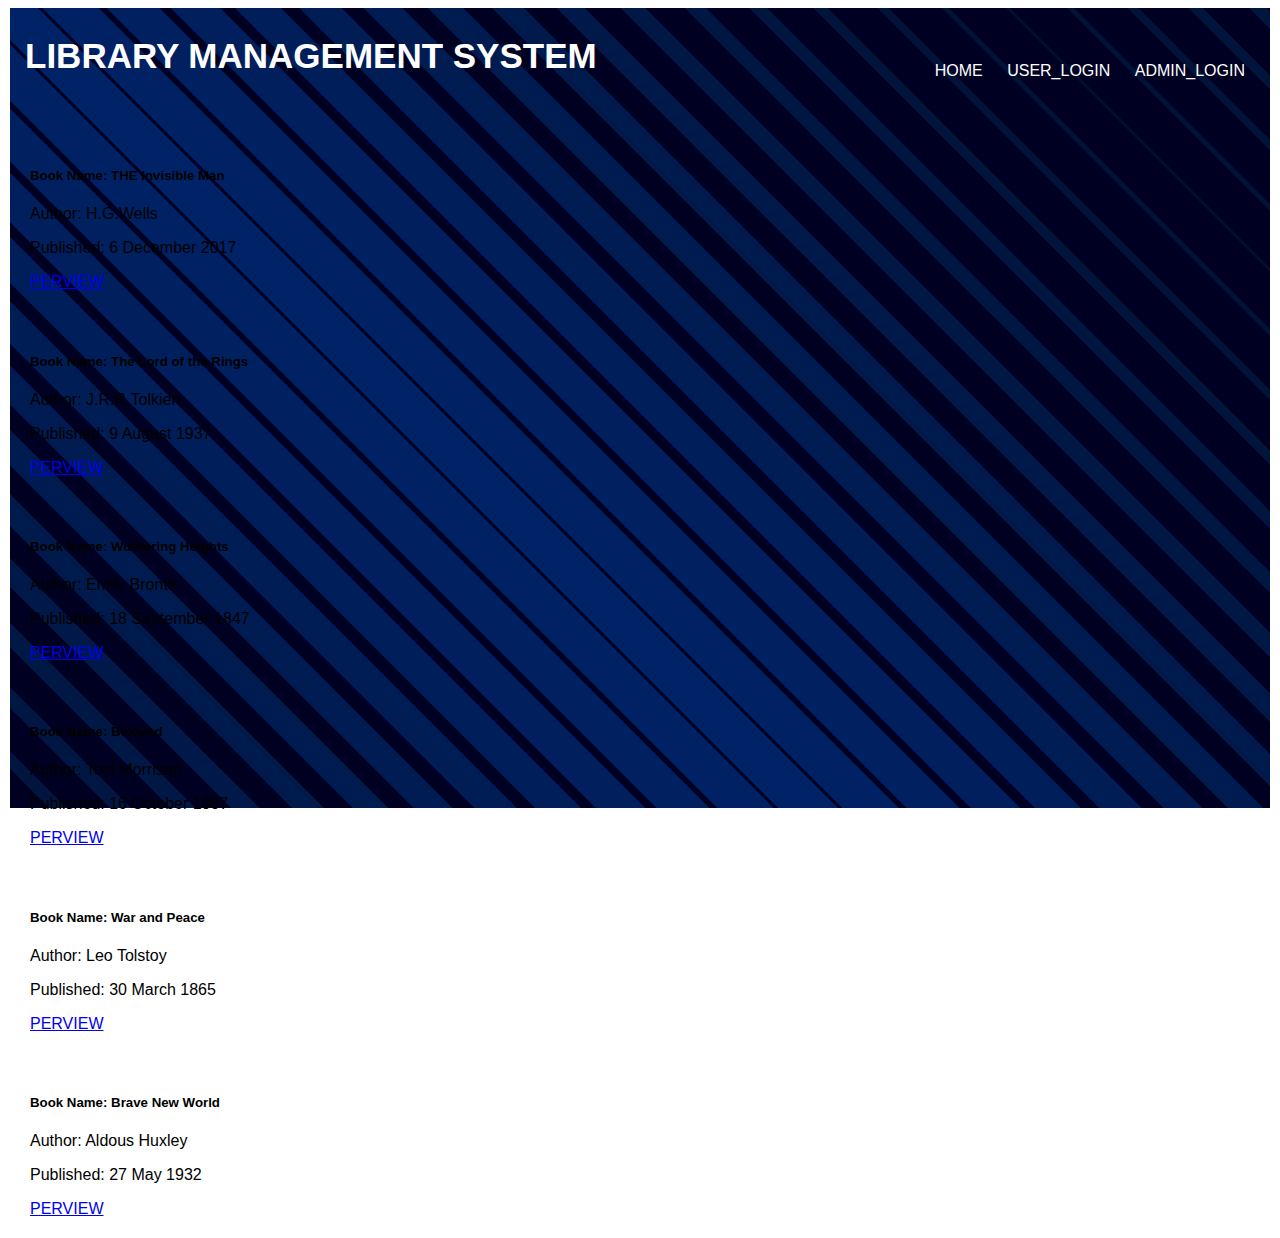
==== preview.html @ 1f0638f8 "first code" ====
<!DOCTYPE html>
<html lang="en">
<head>
    <link rel="stylesheet" href="style.css">
    <link href="https://cdn.jsdelivr.net/npm/bootstrap@5.3.0/dist/css/bootstrap.min.css" rel="stylesheet" integrity="sha384-9ndCyUaIbzAi2FUVXJi0CjmCapSmO7SnpJef0486qhLnuZ2cdeRhO02iuK6FUUVM" crossorigin="anonymous">

    <meta charset="UTF-8">
    <meta http-equiv="X-UA-Compatible" content="IE=edge">
    <meta name="viewport" content="width=device-width, initial-scale=1.0">
    <title>Document</title>
</head>
<body>
    
    <footer style="height: 800px;"><br>
      <h1 style="margin-top: 0px;margin-left: 5px; font-size: 35px;color: white;">LIBRARY MANAGEMENT SYSTEM</h1>
            <nav style="margin-top: -5px;margin-left: 10px;">
                <ul>
                    <li><a href="index.html">HOME</a></li>
                    <li><a href="userlogin.html">USER_LOGIN</a></li>
                    <li><a href="adminlogin.html">ADMIN_LOGIN</a></li>
                </ul>
            </nav>
        <div style="margin-top: 100px;" class="row">
          <div style="padding: 20px;" class="col-sm-6 mb-3 mb-sm-0">
            <div class="card">
              <div class="card-body">
                <h5 class="card-title">Book Name: THE Invisible Man</h5>
                <p class="card-text">Author: H.G.Wells</p>
                <p class="card-text">Published: 6 December 2017</p>
                <a href="book.html" class="btn btn-primary">PERVIEW</a>
              </div>
            </div>
          </div>
          <div style="padding: 20px;"class="col-sm-6 mb-3 mb-sm-0">
            <div class="card">
              <div class="card-body">
                <h5 class="card-title">Book Name: The Lord of the Rings</h5>
                <p class="card-text">Author: J.R.R.Tolkien</p>
                <p class="card-text">Published: 9 August 1937</p>
                <a href="book.html" class="btn btn-primary">PERVIEW</a>
              </div>
            </div>
          </div>
          <div style="padding: 20px;" class="col-sm-6 mb-3 mb-sm-0">
            <div class="card">
              <div class="card-body">
                <h5 class="card-title">Book Name: Wuthering Heights</h5>
                <p class="card-text">Author: Emily Brontë</p>
                <p class="card-text">Published: 18 September 1847</p>
                <a href="book.html" class="btn btn-primary">PERVIEW</a>
              </div>
            </div>
          </div>
          <div style="padding: 20px;" class="col-sm-6">
            <div class="card">
              <div class="card-body">
                <h5 class="card-title">Book Name: Beloved</h5>
                <p class="card-text">Author: Toni Morrison</p>
                <p class="card-text">Published: 16 October 1987</p>
                <a href="book.html" class="btn btn-primary">PERVIEW</a>
              </div>
            </div>
          </div>
          <div style="padding: 20px;" class="col-sm-6">
            <div class="card">
              <div class="card-body">
                <h5 class="card-title">Book Name: War and Peace</h5>
                <p class="card-text">Author: Leo Tolstoy</p>
                <p class="card-text">Published: 30 March 1865</p>
                <a href="book.html" class="btn btn-primary">PERVIEW</a>
              </div>
            </div>
          </div>
          <div style="padding: 20px;" class="col-sm-6">
            <div class="card">
              <div class="card-body">
                <h5 class="card-title">Book Name: Brave New World</h5>
                <p class="card-text">Author: Aldous Huxley</p>
                <p class="card-text">Published: 27 May 1932</p>
                <a href="book.html" class="btn btn-primary">PERVIEW</a>
              </div>
            </div>
          </div>
        </div>
      </footer>
<script src="https://cdn.jsdelivr.net/npm/bootstrap@5.3.0/dist/js/bootstrap.bundle.min.js" integrity="sha384-geWF76RCwLtnZ8qwWowPQNguL3RmwHVBC9FhGdlKrxdiJJigb/j/68SIy3Te4Bkz" crossorigin="anonymous"></script>

</body>
</html>
---- style.css ----
.wrap{
    height: 571px;
    width: 1280px;
    background-color: black;
    margin: -10px;
}

li a{
    color:white;
    text-decoration: none;
}
nav{
    float: right;
    word-spacing: 20px;
    padding: 25px;
    margin-top: -40px;
}
nav li{
    display: inline;
}
h1{
    float: left;
    padding: 10px;
}
section{
    background-image: url("https://www.stallionglobal.com/uploads/links/Title_68.jpg");
    height: 100%;
    width: 1280px;
}
footer{
    margin-top: -2px;
    height: 700px;
    background-color: #000022;
    background-image: url("data:image/svg+xml,%3Csvg xmlns='http://www.w3.org/2000/svg' width='2000' height='2000' viewBox='0 0 800 800'%3E%3Cg fill='none' %3E%3Cg stroke='%23026' stroke-width='17'%3E%3Cline x1='-8' y1='-8' x2='808' y2='808'/%3E%3Cline x1='-8' y1='792' x2='808' y2='1608'/%3E%3Cline x1='-8' y1='-808' x2='808' y2='8'/%3E%3C/g%3E%3Cg stroke='%23002163' stroke-width='16'%3E%3Cline x1='-8' y1='767' x2='808' y2='1583'/%3E%3Cline x1='-8' y1='17' x2='808' y2='833'/%3E%3Cline x1='-8' y1='-33' x2='808' y2='783'/%3E%3Cline x1='-8' y1='-783' x2='808' y2='33'/%3E%3C/g%3E%3Cg stroke='%23002060' stroke-width='15'%3E%3Cline x1='-8' y1='742' x2='808' y2='1558'/%3E%3Cline x1='-8' y1='42' x2='808' y2='858'/%3E%3Cline x1='-8' y1='-58' x2='808' y2='758'/%3E%3Cline x1='-8' y1='-758' x2='808' y2='58'/%3E%3C/g%3E%3Cg stroke='%23001f5c' stroke-width='14'%3E%3Cline x1='-8' y1='67' x2='808' y2='883'/%3E%3Cline x1='-8' y1='717' x2='808' y2='1533'/%3E%3Cline x1='-8' y1='-733' x2='808' y2='83'/%3E%3Cline x1='-8' y1='-83' x2='808' y2='733'/%3E%3C/g%3E%3Cg stroke='%23001e59' stroke-width='13'%3E%3Cline x1='-8' y1='92' x2='808' y2='908'/%3E%3Cline x1='-8' y1='692' x2='808' y2='1508'/%3E%3Cline x1='-8' y1='-108' x2='808' y2='708'/%3E%3Cline x1='-8' y1='-708' x2='808' y2='108'/%3E%3C/g%3E%3Cg stroke='%23001d56' stroke-width='12'%3E%3Cline x1='-8' y1='667' x2='808' y2='1483'/%3E%3Cline x1='-8' y1='117' x2='808' y2='933'/%3E%3Cline x1='-8' y1='-133' x2='808' y2='683'/%3E%3Cline x1='-8' y1='-683' x2='808' y2='133'/%3E%3C/g%3E%3Cg stroke='%23001c53' stroke-width='11'%3E%3Cline x1='-8' y1='642' x2='808' y2='1458'/%3E%3Cline x1='-8' y1='142' x2='808' y2='958'/%3E%3Cline x1='-8' y1='-158' x2='808' y2='658'/%3E%3Cline x1='-8' y1='-658' x2='808' y2='158'/%3E%3C/g%3E%3Cg stroke='%23001b4f' stroke-width='10'%3E%3Cline x1='-8' y1='167' x2='808' y2='983'/%3E%3Cline x1='-8' y1='617' x2='808' y2='1433'/%3E%3Cline x1='-8' y1='-633' x2='808' y2='183'/%3E%3Cline x1='-8' y1='-183' x2='808' y2='633'/%3E%3C/g%3E%3Cg stroke='%23001a4c' stroke-width='9'%3E%3Cline x1='-8' y1='592' x2='808' y2='1408'/%3E%3Cline x1='-8' y1='192' x2='808' y2='1008'/%3E%3Cline x1='-8' y1='-608' x2='808' y2='208'/%3E%3Cline x1='-8' y1='-208' x2='808' y2='608'/%3E%3C/g%3E%3Cg stroke='%23001949' stroke-width='8'%3E%3Cline x1='-8' y1='567' x2='808' y2='1383'/%3E%3Cline x1='-8' y1='217' x2='808' y2='1033'/%3E%3Cline x1='-8' y1='-233' x2='808' y2='583'/%3E%3Cline x1='-8' y1='-583' x2='808' y2='233'/%3E%3C/g%3E%3Cg stroke='%23001846' stroke-width='7'%3E%3Cline x1='-8' y1='242' x2='808' y2='1058'/%3E%3Cline x1='-8' y1='542' x2='808' y2='1358'/%3E%3Cline x1='-8' y1='-558' x2='808' y2='258'/%3E%3Cline x1='-8' y1='-258' x2='808' y2='558'/%3E%3C/g%3E%3Cg stroke='%23001743' stroke-width='6'%3E%3Cline x1='-8' y1='267' x2='808' y2='1083'/%3E%3Cline x1='-8' y1='517' x2='808' y2='1333'/%3E%3Cline x1='-8' y1='-533' x2='808' y2='283'/%3E%3Cline x1='-8' y1='-283' x2='808' y2='533'/%3E%3C/g%3E%3Cg stroke='%2300163f' stroke-width='5'%3E%3Cline x1='-8' y1='292' x2='808' y2='1108'/%3E%3Cline x1='-8' y1='492' x2='808' y2='1308'/%3E%3Cline x1='-8' y1='-308' x2='808' y2='508'/%3E%3Cline x1='-8' y1='-508' x2='808' y2='308'/%3E%3C/g%3E%3Cg stroke='%2300153c' stroke-width='4'%3E%3Cline x1='-8' y1='467' x2='808' y2='1283'/%3E%3Cline x1='-8' y1='317' x2='808' y2='1133'/%3E%3Cline x1='-8' y1='-333' x2='808' y2='483'/%3E%3Cline x1='-8' y1='-483' x2='808' y2='333'/%3E%3C/g%3E%3Cg stroke='%23001439' stroke-width='3'%3E%3Cline x1='-8' y1='342' x2='808' y2='1158'/%3E%3Cline x1='-8' y1='442' x2='808' y2='1258'/%3E%3Cline x1='-8' y1='-458' x2='808' y2='358'/%3E%3Cline x1='-8' y1='-358' x2='808' y2='458'/%3E%3C/g%3E%3Cg stroke='%23001336' stroke-width='2'%3E%3Cline x1='-8' y1='367' x2='808' y2='1183'/%3E%3Cline x1='-8' y1='417' x2='808' y2='1233'/%3E%3Cline x1='-8' y1='-433' x2='808' y2='383'/%3E%3Cline x1='-8' y1='-383' x2='808' y2='433'/%3E%3C/g%3E%3Cg stroke='%23013' stroke-width='1'%3E%3Cline x1='-8' y1='392' x2='808' y2='1208'/%3E%3Cline x1='-8' y1='-408' x2='808' y2='408'/%3E%3C/g%3E%3C/g%3E%3C/svg%3E");
    background-attachment: fixed;
}
.box{
    height: 270px;
    width: 450px;
    background-color: black;
    margin: 60px auto;
    color: white;
    padding: 20px;
    opacity: 50%;
}
.box h1{
    text-align: center;
    margin-left: 135px;
}
form .login{
    margin: auto 40px;
}
input{
    height: 20px;
    width: 350px;
}
.box1{
    height: 400px;
    width: 450px;
    background-color: black;
    margin: 40px auto;
    color: white;
    padding: 20px;
    opacity: 50%;
}
.box1 h1{
    text-align: center;
    margin-left: 135px;
} 
body {
    font-family: Arial, sans-serif;
    margin: 10px;
}
  
h1 {
    text-align: center;
}
  
#filters {
    margin-bottom: 5px;
}
#filters input{
    width: 200px;
    display: inline;
    margin-left: 40px;
    margin-bottom: 50px;
}
#book-list {
    border-top: 1px solid #ccc;
    padding-top: 20px;
}
  
table {
    background-color: #6fafdc;
    width: 100%;
    border-collapse: collapse;
}
  
th, td {
    padding: 8px;
    text-align: left;
    border-bottom: 1px solid #ddd;
}
  
#filters button {
    padding: 8px 10px;
    margin-left: 50px;
}
#pagination {
    text-align: center;
    margin-top: 10px;
}
  
.pagination-link {
    display: inline-block;
    padding: 5px 10px;
    margin: 0 5px;
    border: 1px solid #ccc;
    cursor: pointer;
}
  
.pagination-link.active {
    background-color: #ccc;
}

.add-book-form {
    margin-bottom: 20px;
    margin-left: 475px;
}

.add-book-form h2 {
    margin-bottom: 10px;
    margin-left: 135px;
    color: white;
}

.add-book-form input {
    padding: 10px;
    font-size: 16px;
    margin-right: 10px;
}

.add-book-form button {
    padding: 10px;
    font-size: 16px;
    margin-left: 135px;
}
#bg{
    background-color: #000022;
    background-image: url("data:image/svg+xml,%3Csvg xmlns='http://www.w3.org/2000/svg' width='2000' height='2000' viewBox='0 0 800 800'%3E%3Cg fill='none' %3E%3Cg stroke='%23026' stroke-width='17'%3E%3Cline x1='-8' y1='-8' x2='808' y2='808'/%3E%3Cline x1='-8' y1='792' x2='808' y2='1608'/%3E%3Cline x1='-8' y1='-808' x2='808' y2='8'/%3E%3C/g%3E%3Cg stroke='%23002163' stroke-width='16'%3E%3Cline x1='-8' y1='767' x2='808' y2='1583'/%3E%3Cline x1='-8' y1='17' x2='808' y2='833'/%3E%3Cline x1='-8' y1='-33' x2='808' y2='783'/%3E%3Cline x1='-8' y1='-783' x2='808' y2='33'/%3E%3C/g%3E%3Cg stroke='%23002060' stroke-width='15'%3E%3Cline x1='-8' y1='742' x2='808' y2='1558'/%3E%3Cline x1='-8' y1='42' x2='808' y2='858'/%3E%3Cline x1='-8' y1='-58' x2='808' y2='758'/%3E%3Cline x1='-8' y1='-758' x2='808' y2='58'/%3E%3C/g%3E%3Cg stroke='%23001f5c' stroke-width='14'%3E%3Cline x1='-8' y1='67' x2='808' y2='883'/%3E%3Cline x1='-8' y1='717' x2='808' y2='1533'/%3E%3Cline x1='-8' y1='-733' x2='808' y2='83'/%3E%3Cline x1='-8' y1='-83' x2='808' y2='733'/%3E%3C/g%3E%3Cg stroke='%23001e59' stroke-width='13'%3E%3Cline x1='-8' y1='92' x2='808' y2='908'/%3E%3Cline x1='-8' y1='692' x2='808' y2='1508'/%3E%3Cline x1='-8' y1='-108' x2='808' y2='708'/%3E%3Cline x1='-8' y1='-708' x2='808' y2='108'/%3E%3C/g%3E%3Cg stroke='%23001d56' stroke-width='12'%3E%3Cline x1='-8' y1='667' x2='808' y2='1483'/%3E%3Cline x1='-8' y1='117' x2='808' y2='933'/%3E%3Cline x1='-8' y1='-133' x2='808' y2='683'/%3E%3Cline x1='-8' y1='-683' x2='808' y2='133'/%3E%3C/g%3E%3Cg stroke='%23001c53' stroke-width='11'%3E%3Cline x1='-8' y1='642' x2='808' y2='1458'/%3E%3Cline x1='-8' y1='142' x2='808' y2='958'/%3E%3Cline x1='-8' y1='-158' x2='808' y2='658'/%3E%3Cline x1='-8' y1='-658' x2='808' y2='158'/%3E%3C/g%3E%3Cg stroke='%23001b4f' stroke-width='10'%3E%3Cline x1='-8' y1='167' x2='808' y2='983'/%3E%3Cline x1='-8' y1='617' x2='808' y2='1433'/%3E%3Cline x1='-8' y1='-633' x2='808' y2='183'/%3E%3Cline x1='-8' y1='-183' x2='808' y2='633'/%3E%3C/g%3E%3Cg stroke='%23001a4c' stroke-width='9'%3E%3Cline x1='-8' y1='592' x2='808' y2='1408'/%3E%3Cline x1='-8' y1='192' x2='808' y2='1008'/%3E%3Cline x1='-8' y1='-608' x2='808' y2='208'/%3E%3Cline x1='-8' y1='-208' x2='808' y2='608'/%3E%3C/g%3E%3Cg stroke='%23001949' stroke-width='8'%3E%3Cline x1='-8' y1='567' x2='808' y2='1383'/%3E%3Cline x1='-8' y1='217' x2='808' y2='1033'/%3E%3Cline x1='-8' y1='-233' x2='808' y2='583'/%3E%3Cline x1='-8' y1='-583' x2='808' y2='233'/%3E%3C/g%3E%3Cg stroke='%23001846' stroke-width='7'%3E%3Cline x1='-8' y1='242' x2='808' y2='1058'/%3E%3Cline x1='-8' y1='542' x2='808' y2='1358'/%3E%3Cline x1='-8' y1='-558' x2='808' y2='258'/%3E%3Cline x1='-8' y1='-258' x2='808' y2='558'/%3E%3C/g%3E%3Cg stroke='%23001743' stroke-width='6'%3E%3Cline x1='-8' y1='267' x2='808' y2='1083'/%3E%3Cline x1='-8' y1='517' x2='808' y2='1333'/%3E%3Cline x1='-8' y1='-533' x2='808' y2='283'/%3E%3Cline x1='-8' y1='-283' x2='808' y2='533'/%3E%3C/g%3E%3Cg stroke='%2300163f' stroke-width='5'%3E%3Cline x1='-8' y1='292' x2='808' y2='1108'/%3E%3Cline x1='-8' y1='492' x2='808' y2='1308'/%3E%3Cline x1='-8' y1='-308' x2='808' y2='508'/%3E%3Cline x1='-8' y1='-508' x2='808' y2='308'/%3E%3C/g%3E%3Cg stroke='%2300153c' stroke-width='4'%3E%3Cline x1='-8' y1='467' x2='808' y2='1283'/%3E%3Cline x1='-8' y1='317' x2='808' y2='1133'/%3E%3Cline x1='-8' y1='-333' x2='808' y2='483'/%3E%3Cline x1='-8' y1='-483' x2='808' y2='333'/%3E%3C/g%3E%3Cg stroke='%23001439' stroke-width='3'%3E%3Cline x1='-8' y1='342' x2='808' y2='1158'/%3E%3Cline x1='-8' y1='442' x2='808' y2='1258'/%3E%3Cline x1='-8' y1='-458' x2='808' y2='358'/%3E%3Cline x1='-8' y1='-358' x2='808' y2='458'/%3E%3C/g%3E%3Cg stroke='%23001336' stroke-width='2'%3E%3Cline x1='-8' y1='367' x2='808' y2='1183'/%3E%3Cline x1='-8' y1='417' x2='808' y2='1233'/%3E%3Cline x1='-8' y1='-433' x2='808' y2='383'/%3E%3Cline x1='-8' y1='-383' x2='808' y2='433'/%3E%3C/g%3E%3Cg stroke='%23013' stroke-width='1'%3E%3Cline x1='-8' y1='392' x2='808' y2='1208'/%3E%3Cline x1='-8' y1='-408' x2='808' y2='408'/%3E%3C/g%3E%3C/g%3E%3C/svg%3E");
    background-attachment: fixed;
}
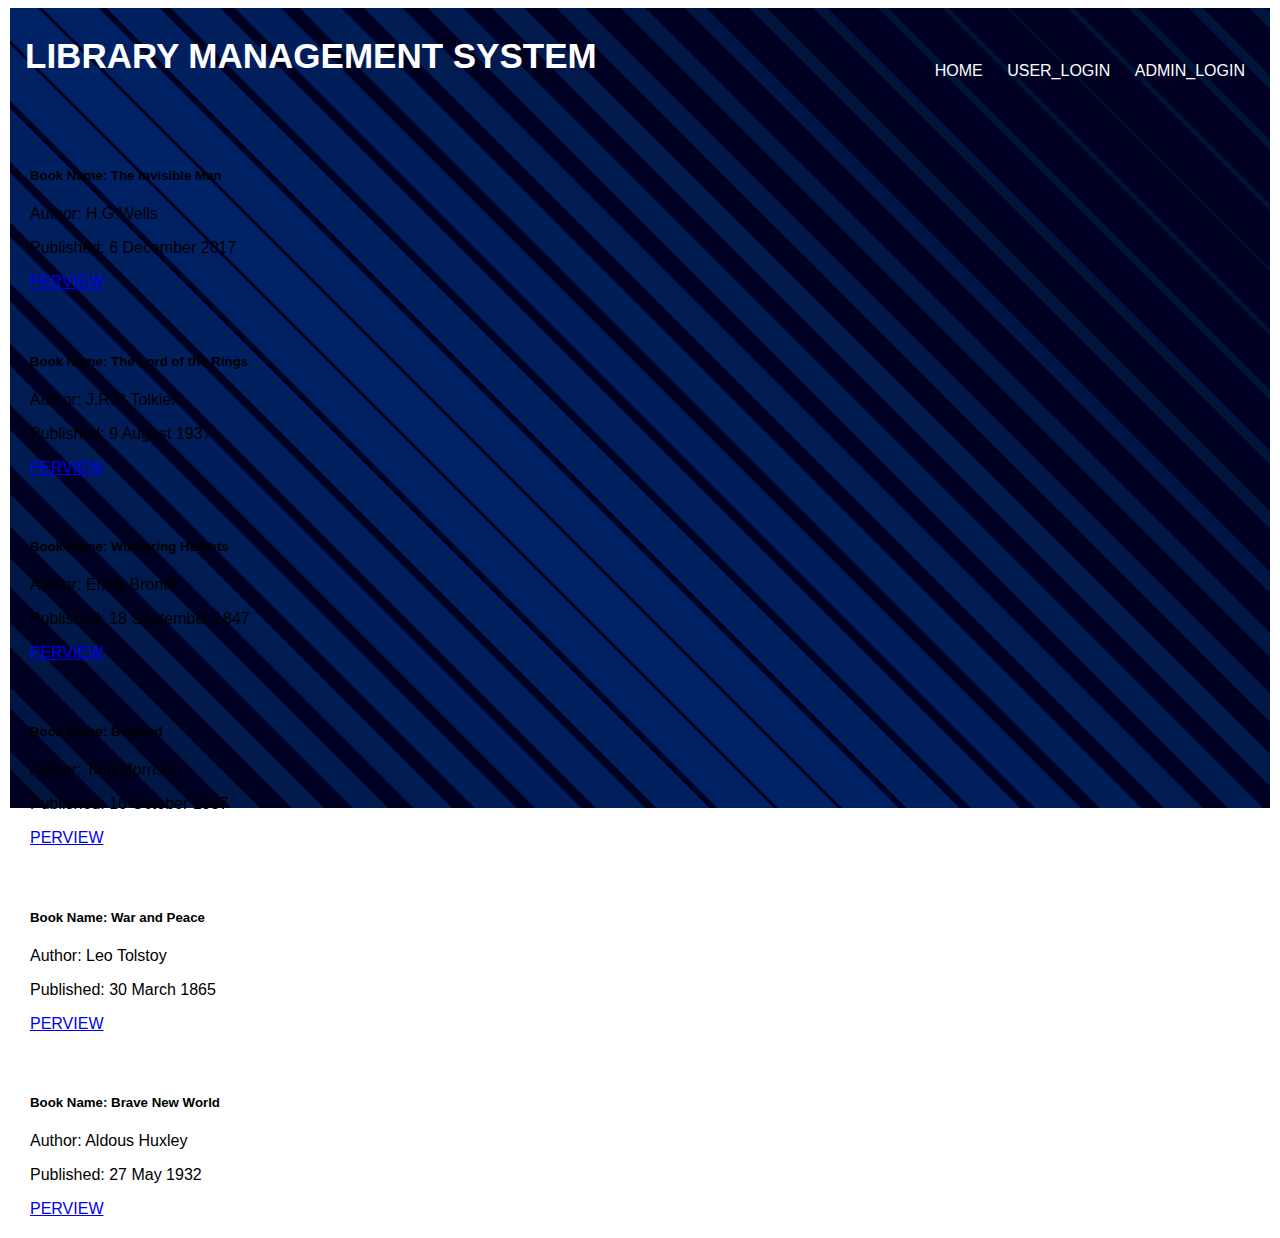
==== commit 0a8d2697: "first code" ====
--- a/preview.html
+++ b/preview.html
@@ -24,7 +24,7 @@
           <div style="padding: 20px;" class="col-sm-6 mb-3 mb-sm-0">
             <div class="card">
               <div class="card-body">
-                <h5 class="card-title">Book Name: THE Invisible Man</h5>
+                <h5 class="card-title">Book Name: The Invisible Man</h5>
                 <p class="card-text">Author: H.G.Wells</p>
                 <p class="card-text">Published: 6 December 2017</p>
                 <a href="book.html" class="btn btn-primary">PERVIEW</a>
